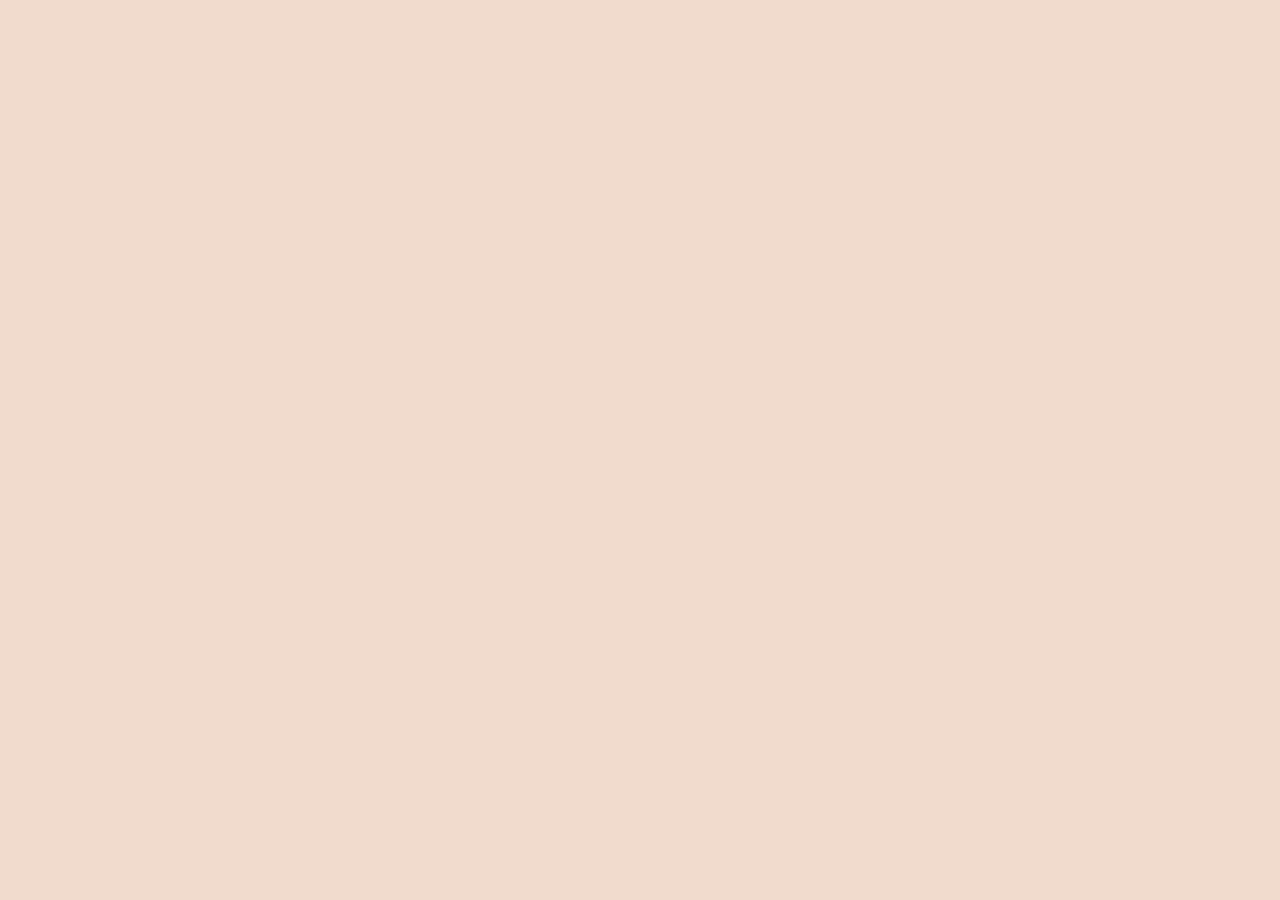
==== index.html @ 1cce9f23 "update" ====
<!DOCTYPE html>
<html lang="pt-br">
<head>
    <meta charset="UTF-8">
    <meta name="viewport" content="width=device-width, initial-scale=1.0">
    <title>Maria Flor</title>
    <style>
        @import url('https://fonts.googleapis.com/css2?family=Poppins:ital,wght@0,100;0,200;0,300;0,400;0,500;0,600;0,700;0,800;0,900;1,100;1,200;1,300;1,400;1,500;1,600;1,700;1,800;1,900&display=swap');

        *{
            margin: 0;
            padding: 0;
            box-sizing: border-box;
        }

        body{
            background-color: #f1dbcd;
            overflow-x: hidden;
        }

        /* CAMADA DOS EMOJIS (NOVA) */
        #emoji-layer{
            position: fixed;
            inset: 0;
            overflow: hidden;
            pointer-events: none;
            z-index: 999;
        }

        header{
            position: relative;
            height: 100vh;
            width: 100vw;
            background-color: #f1dbcd;
            transition: opacity 2s ease;
        }

        header img{
            width: 300px;
            position: absolute;
            top: 50%;
            left: 50%;
            transform: translate(-50%,-50%);
        }

        .sumir{
            pointer-events: none;
            opacity: 0;
        }

        main{
            position: relative;
            transition: background-color 1.5s ease;
            width: 100vw;
            height: 100vh;
            background-color: #f1dbcd; 
            display: none;
            color: black;
            overflow: hidden;
        }

        main a{
            position: absolute;
            color: white;
            background-color: rgba(11, 44, 255, 0.85);
            text-decoration: none;
            padding: 10px 30px;
            border: 1px solid rgba(0, 0, 0, 0.53);
            border-radius: 10px;
            top: 50%;
            left: 50%;
            transform: translate(-50%,-50%);
            box-shadow: 0 0 5px rgb(0, 0, 0);
            z-index: 999;
        }

        .saltar{
            animation: saltar 3s linear infinite;
        }

        main h1{
            font-family: "Poppins", sans-serif;
            text-align: center;
            font-size: 1.5em;
            font-variant: small-caps;
            position: absolute;
            top: 200px;
            width: 70%;
            left: 50%;
            transform: translate(-50%,-50%);
        }

        @keyframes saltar {
            0%,100%{ font-size: 1em; }
            50%{ font-size: 1.1em; }
        }

        #corpo{
            display: none;
        }

        /* EMOJIS */
        .emoji{
            position: absolute;
            top: -40px;
            animation: cair linear forwards;
            will-change: transform;
        }

        @keyframes cair{
            to{
                transform: translateY(100vh);
                opacity: 0.8;
            }
        }

        .roda-pe{
            background-image: linear-gradient(to right,#003324,#00513b,#003324);
            position: absolute;
            bottom: 0;
            display: flex;
            align-items: center;
            justify-content: space-between;
            gap: 10px;
            padding: 5px 10px 10px;
            width: 100%;
            z-index: 999;
        }

        .roda-pe img{
            width: 100px;
        }

        .roda-pe p{
            color: white;
        }
    </style>
</head>

<body>

    <!-- CAMADA DOS EMOJIS -->
    <div id="emoji-layer"></div>

    <header id="sumir">
        <img src="img/logo-maria-flor.png" alt="Logo maria Flor">
    </header>

    <main id="principal">
        <div id="corpo">
            <h1>Tenho uma mensagem para Você <br> toque para abrir</h1>
            <a href="page/inicio.html"><span class="saltar">💐 Abrir</span></a>
        </div>

        <div class="roda-pe">
            <img src="img/logo-maria-flor.png" alt="img roda pe">
            <p>
                📍 Turilândia-MA<br>
                💐 Cestas | Floricultura (flores naturais)<br>
                📲 98 983071338 (Das 8h às 18h)<br>
                👇🏻 Catálogo Digital e WhatsApp
            </p>
        </div>
    </main>

    <script>
        const emojis = ["❤️", "✨", "🔥", "😍", "💖", "🌸", "🎉"];
        const layer = document.getElementById('emoji-layer');

        function criarEmoji(){
            const span = document.createElement('span');
            span.className = 'emoji';
            span.textContent = emojis[Math.floor(Math.random()*emojis.length)];

            const size = 16 + Math.random()*24;
            span.style.fontSize = size + "px";

            span.style.left = Math.random() * (window.innerWidth - size) + "px";
            span.style.animationDuration = (2 + Math.random()*3) + "s";

            layer.appendChild(span);

            span.addEventListener('animationend', () => span.remove());
        }

        setInterval(criarEmoji,150);

        const sumir = document.querySelector('#sumir');
        const principal = document.querySelector('#principal');
        const corpo = document.querySelector('#corpo');

        window.addEventListener('load',()=>{
            setTimeout(()=>{
                sumir.classList.add('sumir');
                setTimeout(()=>{
                    sumir.style.display='none';
                    principal.style.display='block';
                    setTimeout(()=>{
                        corpo.style.display='block';
                    },1000);
                },2000);
            },1000);
        });
    </script>

</body>
</html>
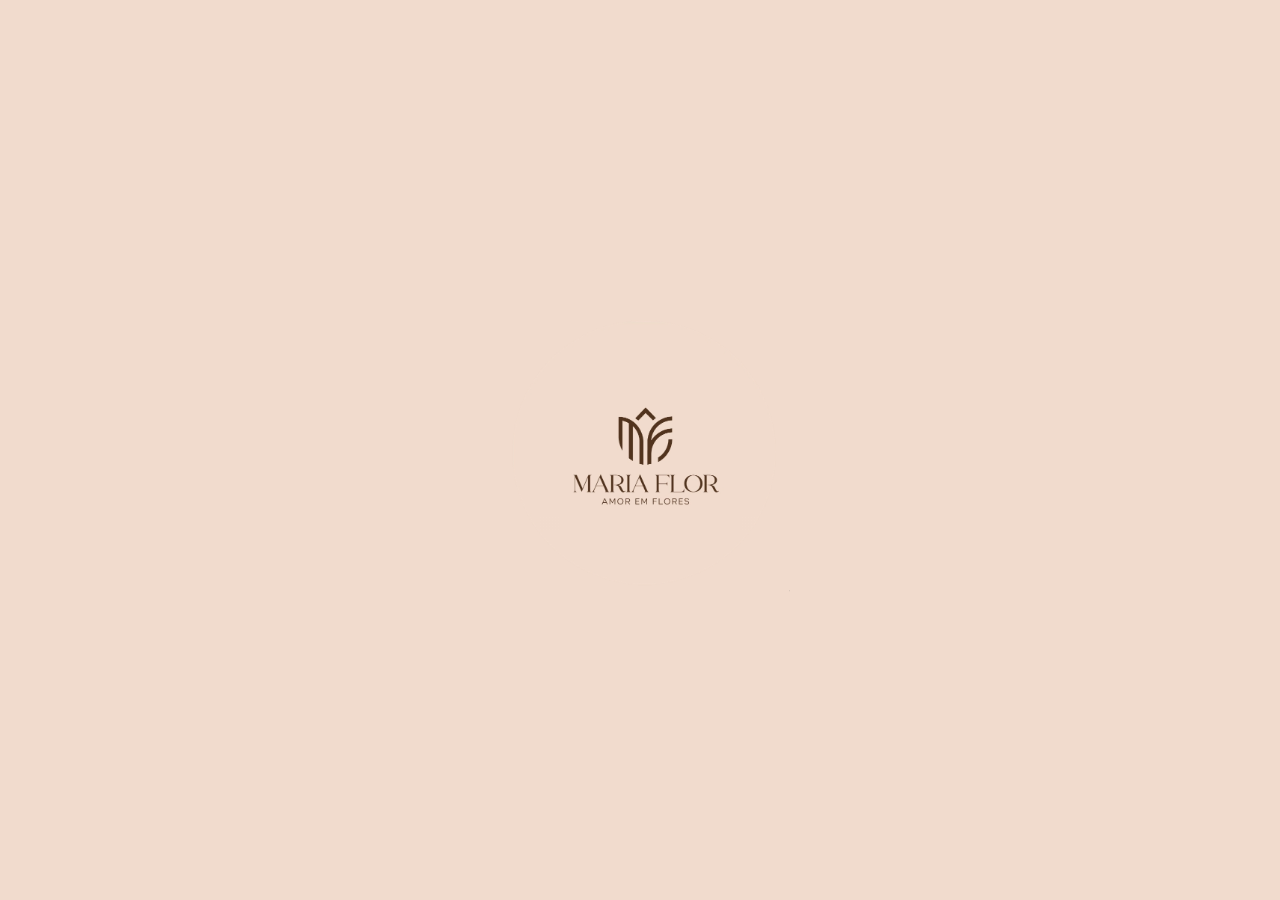
==== commit 9d9e8b85: "up color" ====
--- a/index.html
+++ b/index.html
@@ -59,7 +59,7 @@
             overflow: hidden;
         }
 
-        main a{
+        main #corpo a{
             position: absolute;
             color: white;
             background-color: rgba(11, 44, 255, 0.85);
@@ -113,8 +113,7 @@
                 opacity: 0.8;
             }
         }
-
-        .roda-pe{
+.roda-pe{
             background-image: linear-gradient(to right,#003324,#00513b,#003324);
             position: absolute;
             bottom: 0;
@@ -134,6 +133,15 @@
         .roda-pe p{
             color: white;
         }
+        .roda-pe .links{
+            display: flex;
+            flex-direction: column;
+            color: white;
+        }
+        .roda-pe .links a{
+            text-decoration: none;
+            color: white;
+        }
     </style>
 </head>
 
@@ -152,13 +160,13 @@
             <a href="page/inicio.html"><span class="saltar">💐 Abrir</span></a>
         </div>
 
-        <div class="roda-pe">
+            <div class="roda-pe">
             <img src="img/logo-maria-flor.png" alt="img roda pe">
-            <p>
-                📍 Turilândia-MA<br>
-                💐 Cestas | Floricultura (flores naturais)<br>
-                📲 98 983071338 (Das 8h às 18h)<br>
-                👇🏻 Catálogo Digital e WhatsApp
+            <div class="links">
+                <a href="https://maps.app.goo.gl/zRUaDRsfHsEfCUSV9" target="_blank">📍 Turilândia-MA</a>
+                <p>💐 Cestas | Floricultura (flores naturais)</p>
+                <a href="https://wa.me/5598983071338?text=Ol%C3%A1,%20tudo%20bem" target="_blank">📲 98 983071338 (Das 8h às 18h)</a>
+                <a href="https://wa.me/c/559883071338" target="_blank">👇🏻 Catálogo Digital WhatsApp</a>
             </p>
         </div>
     </main>
